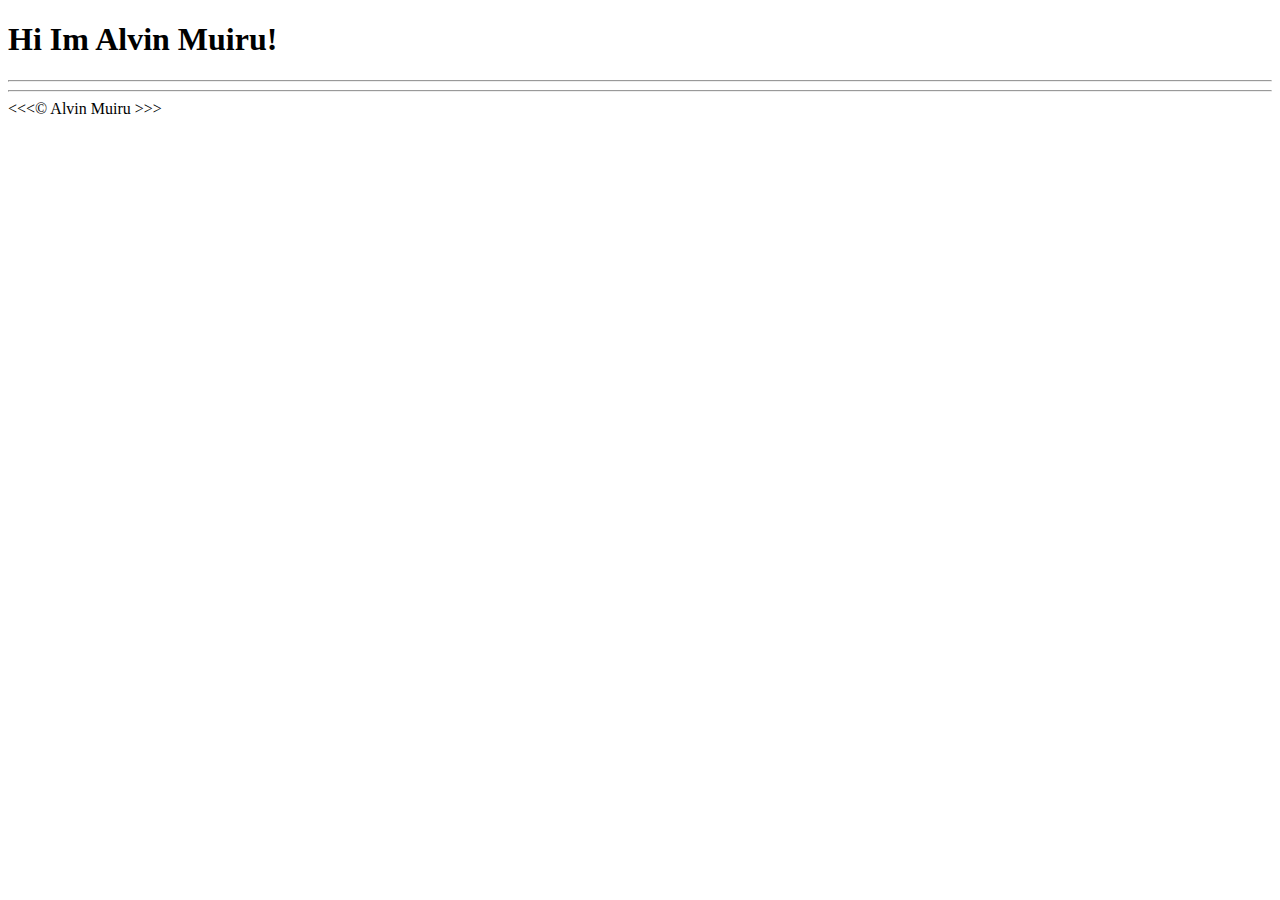
==== about.html @ fe011aea "first commit" ====
<!DOCTYPE html>
<html lang="eng">
    <head> 
        <meta charset="UTF-8">
        <meta name="author" content="Alvin Muiru">
        <meta name=" description" content="Hi Im Alvin Muiru .This page is about me.">
        <title>My first web Page</title>
        <link rel="icon" href="" type="image/x-icon">

    </head>
    <body>
        <h1>Hi Im Alvin Muiru!</h1>

        <hr>
          

            <hr>
            &lt;&lt;&lt;&copy;<a href="about.html"></a> Alvin Muiru &gt;&gt;&gt; 

        
        
    </body>
</html>
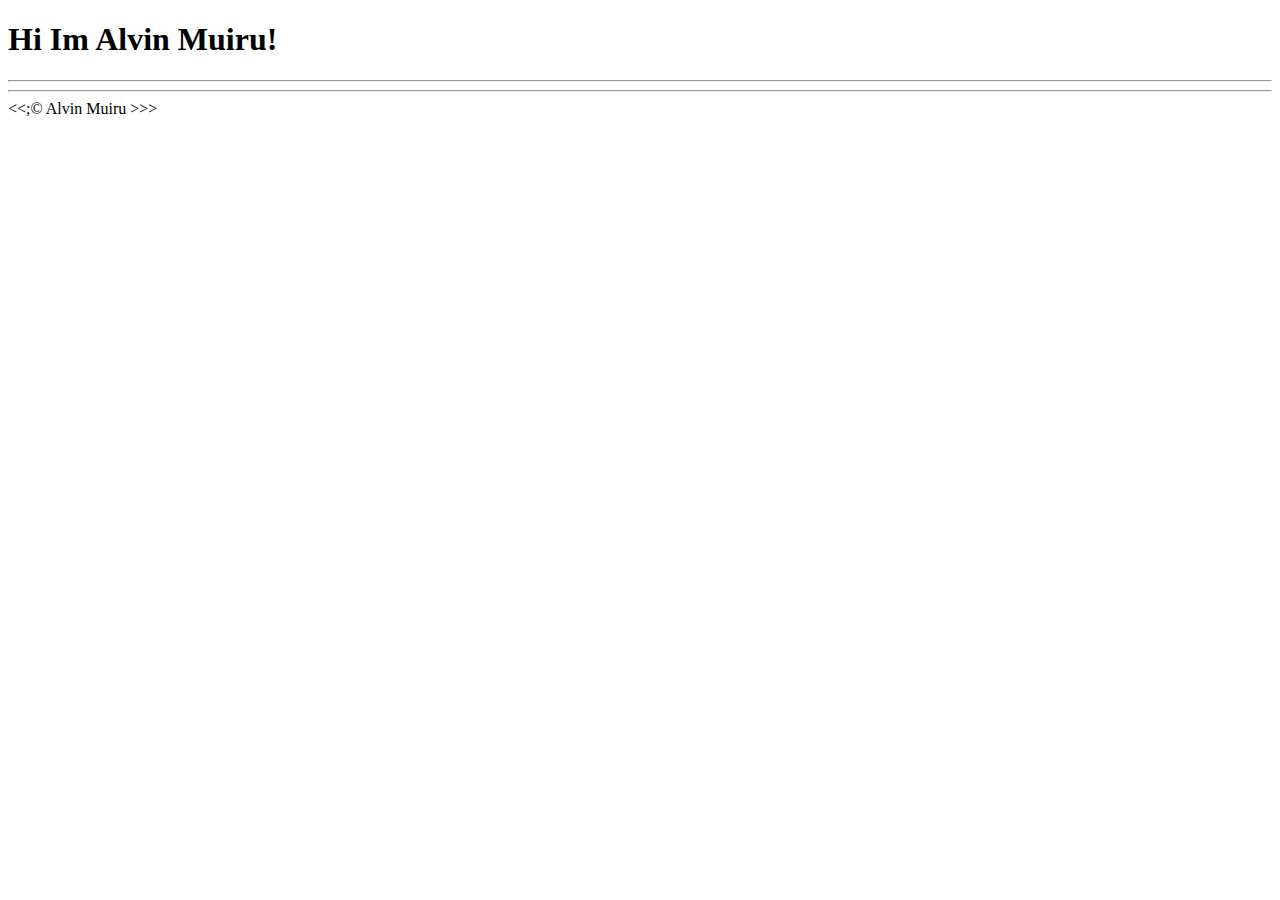
==== commit 583d8754: "s" ====
--- a/about.html
+++ b/about.html
@@ -15,7 +15,7 @@
           
 
             <hr>
-            &lt;&lt;&lt;&copy;<a href="about.html"></a> Alvin Muiru &gt;&gt;&gt; 
+            &lt;&lt;;&copy;<a href=""></a> Alvin Muiru &gt;&gt;&gt; 
 
         
         
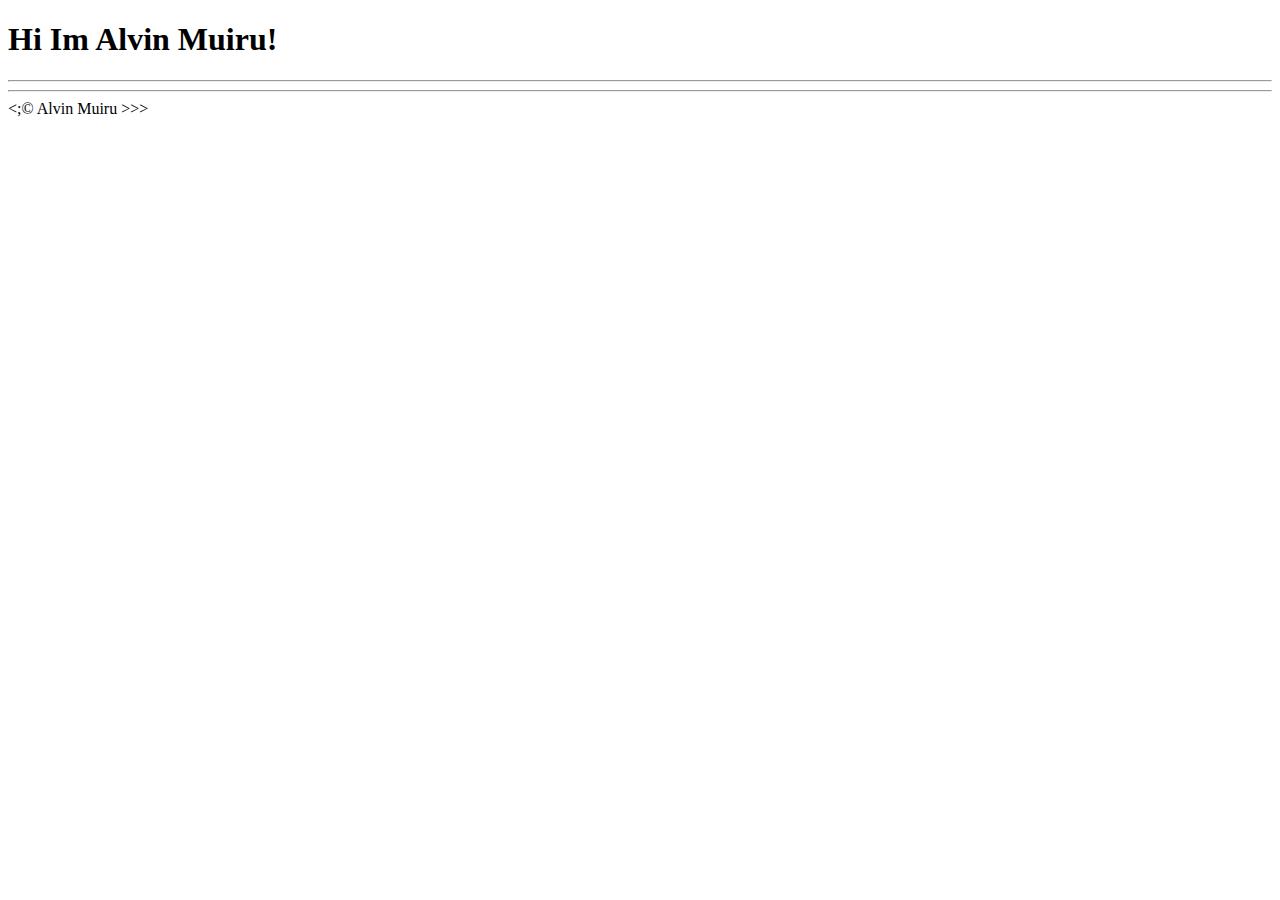
==== commit 3f7fe3e4: "svnb" ====
--- a/about.html
+++ b/about.html
@@ -15,7 +15,7 @@
           
 
             <hr>
-            &lt;&lt;;&copy;<a href=""></a> Alvin Muiru &gt;&gt;&gt; 
+            &lt;;&copy;<a href=""></a> Alvin Muiru &gt;&gt;&gt; 
 
         
         
